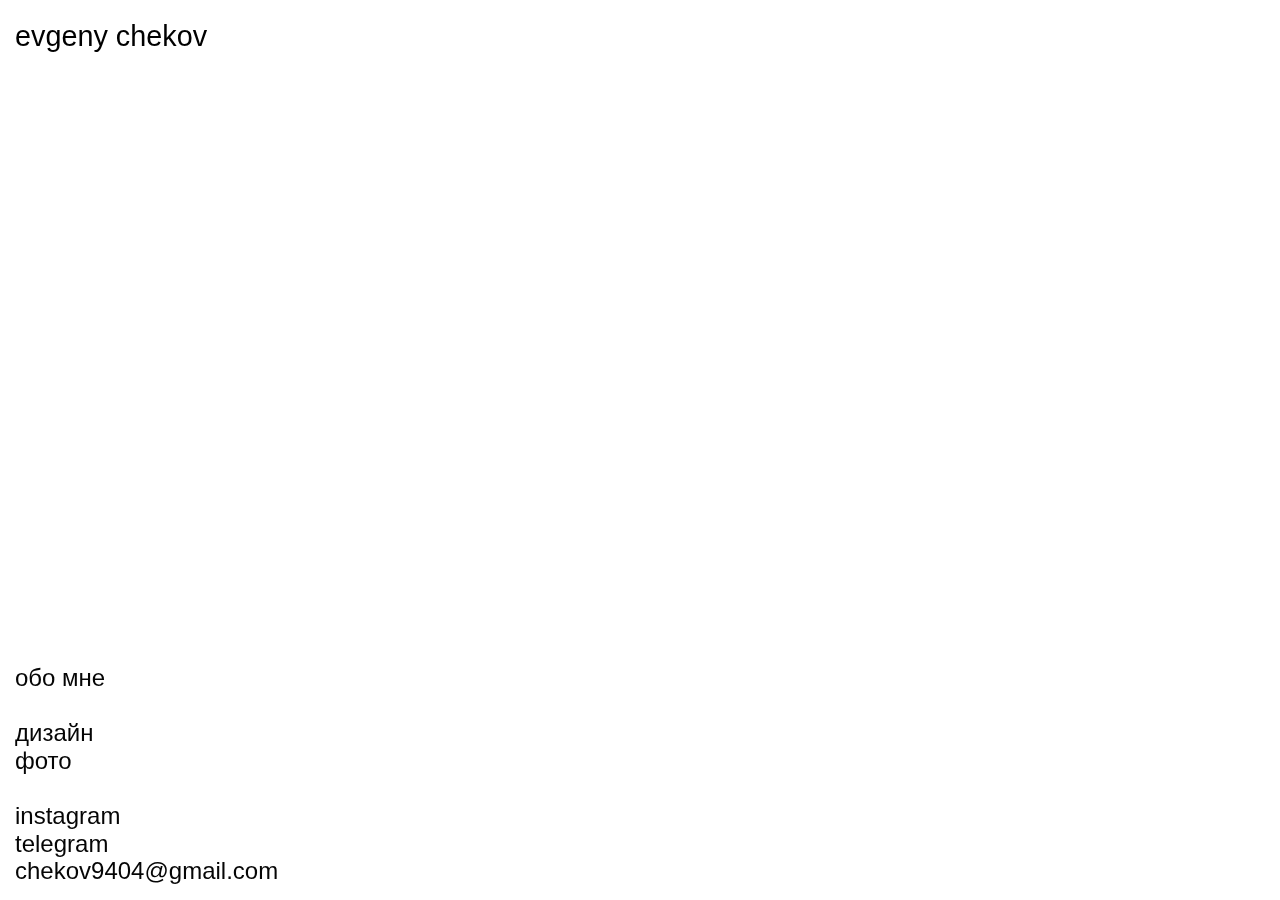
==== index.html @ 486feeef "Update index.html" ====
<!DOCTYPE html>
<html>

	<head>
		<meta charset="UTF-8">
		<title>Evgeny Chekov</title>
		<link href="css/index.css" rel="stylesheet" type="text/css">
		<link rel="icon" href="img/icon2.jpg">
		
	</head>

	<body>
		<h1 class="h1">evgeny chekov</h1>

		<!--<h2 class="heading"><a href="about/about.html" class="links">обо мне</a><br> -->
<div class="heading">
			<br><a href="cv.html" target="_self" class="links">обо мне</a><br>
			<br><a href="design.html" target=" _self" class="links">дизайн</a>
			<br><a href="photo-gallery.html" target=" _self" class="links">фото</a></br>
			<!-- <br><a href="http://www.pinterest.ru/chekov9404" target="blank" class="links">pinterest</a>-->
			<br><a href="http://www.instagram.com/evgenychekov/" target="_blank" class="links">instagram</a>
			<br><a href="http://www.t.me/evgenychekov" target="_blank" class="links">telegram</a>
			<br><a href="mailto:chekov9404@gmail.com" target="_blank" class="links">chekov9404@gmail.com</a><br>
		</div>

		<!-- <span class="lang">ru en</span>-->

		<!--<div class="content">
			<div><img src="img/01.jpg" class="me"></div>
		</div>
-->
 </body>

 </html>
---- css/index.css ----
/*
body {
  border: 2px solid #1b1b1b;*/

}
.lang {
  position: fixed;
  display: inline;
  left: auto;
  top: 0%;
  right: 0%;
  bottom: auto;
  height: auto;
  max-width: 61px;
  min-width: 61px;
  margin-top: 10px;
  margin-right: 10px;
  margin-bottom: 0px;
  font-family: sans-serif;
  color: #000;
  font-size: 1.8em;
  line-height: 1.15em;
  font-weight: 400;
  text-align: right;
}

.h1 {
  position: fixed;
  left: 15px;
  top: 20px;
  bottom: 10px;
  height: auto;
  max-width: 482px;
  min-width: 400px;
  margin-top: 0px;
  margin-right: 0px;
  margin-bottom: 0px;
  font-family: sans-serif;
  color: #000;
  font-size: 1.8em;
  line-height: 1.15em;
  font-weight: 400;
}

.heading {
  position: fixed;
  left: 15px;
  top: auto;
  right: auto;
  bottom: 10px;
  height: auto;
  max-width: 470px;
  min-width: 470px;
  margin-top: 0px;
  margin-bottom: 5px;
  font-family: SS, sans-serif;
  color: #000;
  font-size: 1.5em;
  line-height: 1.15em;
  font-weight: 400;
}

.links {
  color: #050505;
  text-decoration: none;
}
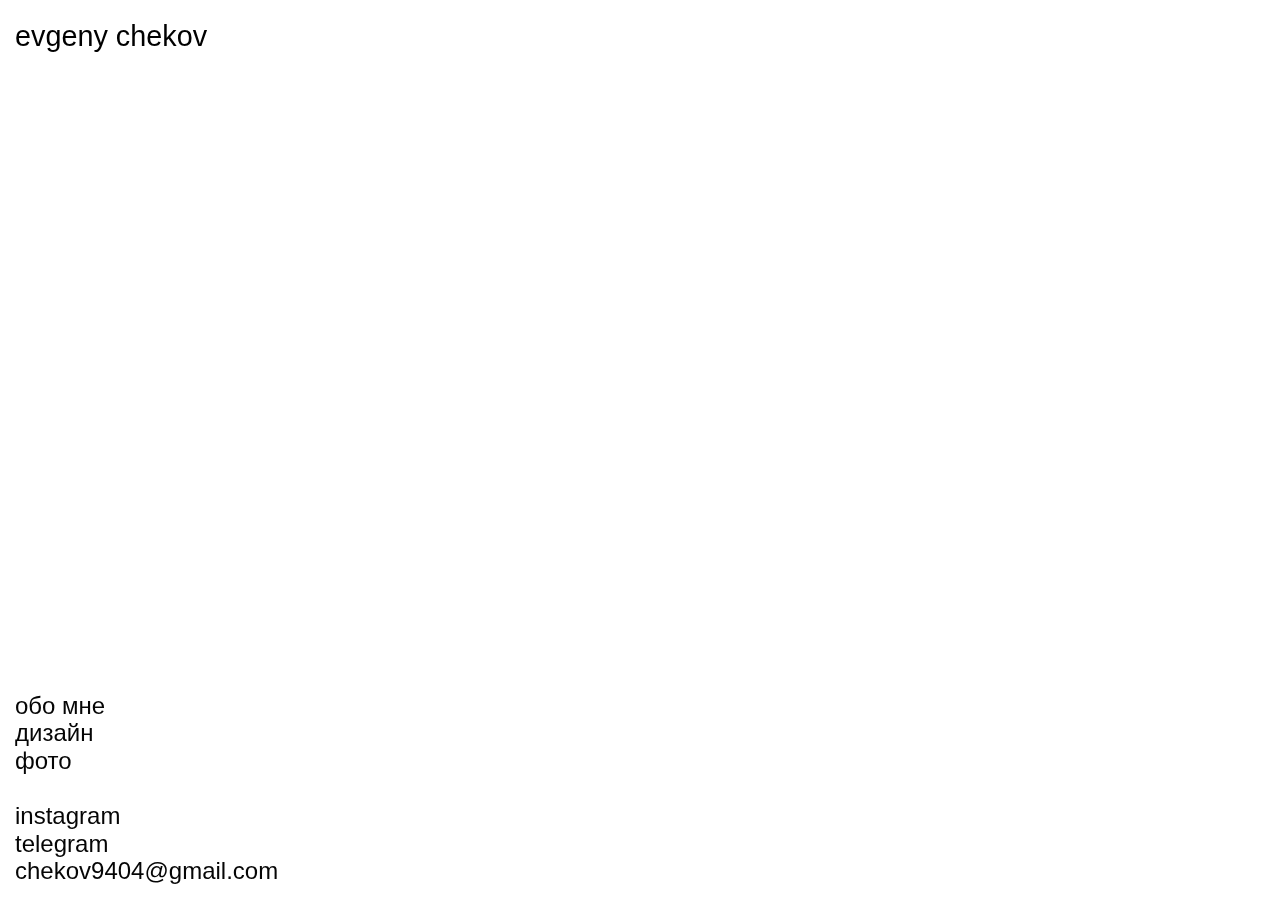
==== commit 9aff25d1: "Add files via upload" ====
--- a/index.html
+++ b/index.html
@@ -6,7 +6,6 @@
 		<title>Evgeny Chekov</title>
 		<link href="css/index.css" rel="stylesheet" type="text/css">
 		<link rel="icon" href="img/icon2.jpg">
-		
 	</head>
 
 	<body>
@@ -14,9 +13,9 @@
 
 		<!--<h2 class="heading"><a href="about/about.html" class="links">обо мне</a><br> -->
 <div class="heading">
-			<br><a href="cv.html" target="_self" class="links">обо мне</a><br>
-			<br><a href="design.html" target=" _self" class="links">дизайн</a>
-			<br><a href="photo-gallery.html" target=" _self" class="links">фото</a></br>
+			<br><a href="cv.html" target="_self" class="links main">обо мне</a>
+			<br><a href="design.html" target="_self" class="links main">дизайн</a>
+			<br><a href="photo-gallery.html" target="_self" class="links main">фото</a></br>
 			<!-- <br><a href="http://www.pinterest.ru/chekov9404" target="blank" class="links">pinterest</a>-->
 			<br><a href="http://www.instagram.com/evgenychekov/" target="_blank" class="links">instagram</a>
 			<br><a href="http://www.t.me/evgenychekov" target="_blank" class="links">telegram</a>
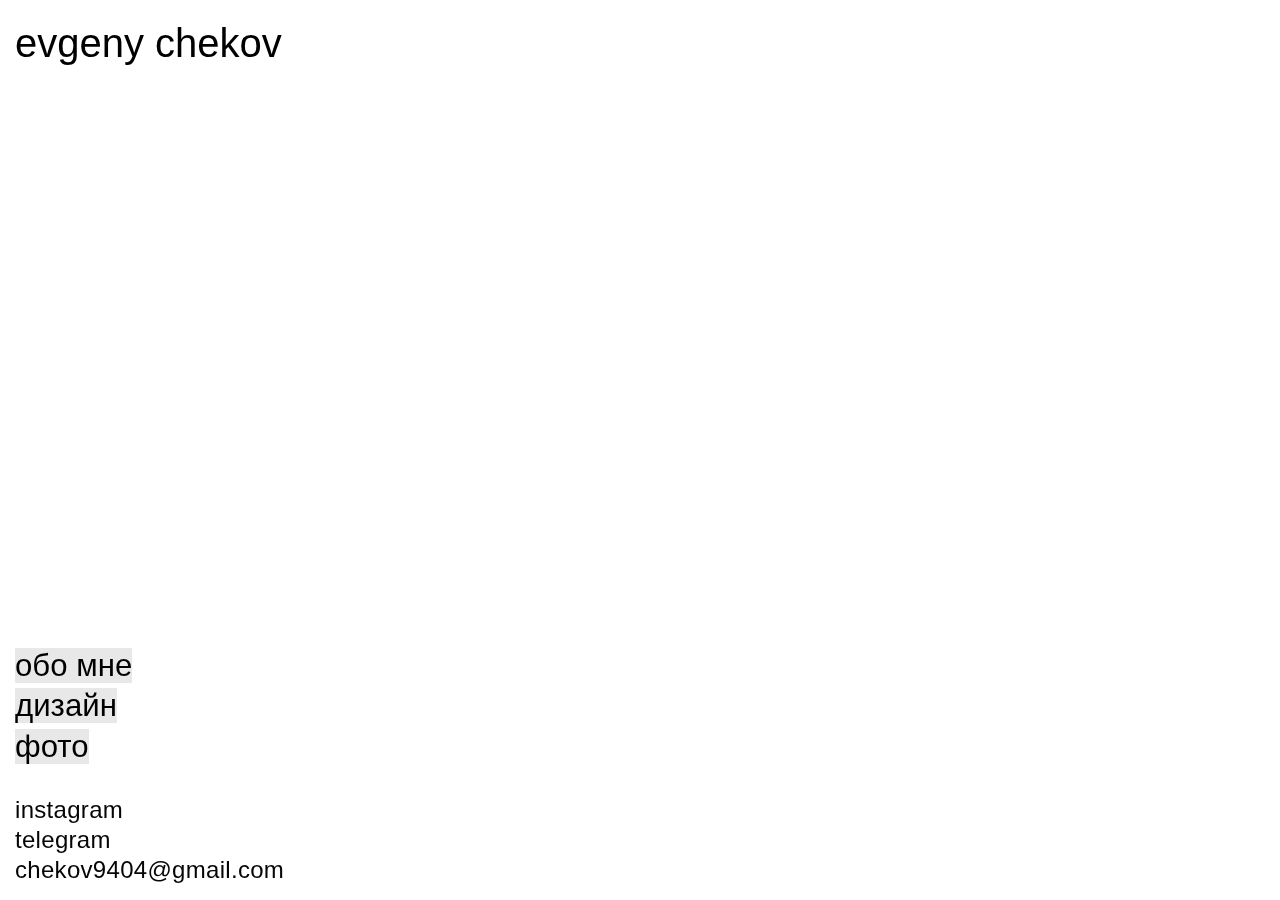
==== commit 3dca0a68: "новая связь с css" ====
--- a/index.html
+++ b/index.html
@@ -9,25 +9,20 @@
 	</head>
 
 	<body>
-		<h1 class="h1">evgeny chekov</h1>
+		<div class="animation">
+			<h1>evgeny chekov</h1>
+	  </div>
 
-		<!--<h2 class="heading"><a href="about/about.html" class="links">обо мне</a><br> -->
-<div class="heading">
-			<br><a href="cv.html" target="_self" class="links main">обо мне</a>
+		<section class="heading">
+			<a href="cv.html" target="_self" class="links main">обо мне</a>
 			<br><a href="design.html" target="_self" class="links main">дизайн</a>
 			<br><a href="photo-gallery.html" target="_self" class="links main">фото</a></br>
-			<!-- <br><a href="http://www.pinterest.ru/chekov9404" target="blank" class="links">pinterest</a>-->
 			<br><a href="http://www.instagram.com/evgenychekov/" target="_blank" class="links">instagram</a>
 			<br><a href="http://www.t.me/evgenychekov" target="_blank" class="links">telegram</a>
 			<br><a href="mailto:chekov9404@gmail.com" target="_blank" class="links">chekov9404@gmail.com</a><br>
-		</div>
+		</section>
 
-		<!-- <span class="lang">ru en</span>-->
 
-		<!--<div class="content">
-			<div><img src="img/01.jpg" class="me"></div>
-		</div>
--->
  </body>
 
  </html>
--- a/css/index.css
+++ b/css/index.css
@@ -1,31 +1,50 @@
-
-/*
-body {
-  border: 2px solid #1b1b1b;*/
-
-}
-.lang {
-  position: fixed;
-  display: inline;
-  left: auto;
-  top: 0%;
-  right: 0%;
-  bottom: auto;
-  height: auto;
-  max-width: 61px;
-  min-width: 61px;
-  margin-top: 10px;
-  margin-right: 10px;
-  margin-bottom: 0px;
-  font-family: sans-serif;
-  color: #000;
-  font-size: 1.8em;
-  line-height: 1.15em;
-  font-weight: 400;
-  text-align: right;
-}
-
-.h1 {
+/* градиентная анимация текста
+
+@keyframes gradient-animation
+{from {background-position: 100% 0%;}
+to {background-position: 0% 0%;}
+}
+
+.animation{
+ background: repeating-linear-gradient(90deg,
+ #111111  0%, #6f6f6f 12.5%, #e8e8e8 25%,  #111111 50%);
+ background-size: 200%;
+ background-position: 100% 0%;
+ animation-name: gradient-animation;
+ animation-duration: 33s;
+ animation-iteration-count: infinite;
+ animation-fill-mode: forwards;
+ animation-timing-function: linear;
+ margin-left: 360px;
+ margin-right: px;
+ height: 607px;
+ }*/
+
+ /*градиент как элемент
+
+ .{
+animation: flow 30s ease-in-out infinite;
+background: linear-gradient(-60deg, #904e95, #904e95, #e73c7e, #ee7752);
+background-size: 300%;
+-webkit-background-clip: text;
+background-clip: text;
+-webkit-text-fill-color: transparent;
+}
+
+@keyframes flow {
+
+O% {background-position: 0 50%;}
+50% {background-position: 100% 50%;}
+100% {background-position: 0 50%;}
+} */
+
+* a {
+  color: #050505;
+  text-decoration: none;
+}
+
+/*заголовок*/
+h1 {
   position: fixed;
   left: 15px;
   top: 20px;
@@ -38,16 +57,146 @@
   margin-bottom: 0px;
   font-family: sans-serif;
   color: #000;
-  font-size: 1.8em;
-  line-height: 1.15em;
-  font-weight: 400;
-}
-
+  font-size: 2.5em;
+  line-height: 1.15em;
+  font-weight: 400;
+}
+
+h1::selection {background: #ffb7b7;}
+
+br::selection {background: #fff2a8;}
+
+
+
+/*общий стиль пунктов и ссылок*/
 .heading {
   position: fixed;
   left: 15px;
+  bottom: 10px;
+  max-width: 470px;
+  min-width: 470px;
+  margin-top: 0px;
+  margin-bottom: 5px;
+  font-family: sans-serif;
+  color: #000;
+  font-size: 1.5em;
+  line-height: 1.15em;
+  font-weight: 400;
+}
+
+/*общий стиль ссылок с желтым выделением*/
+.links {
+  color: #050505;
+  text-decoration: none;
+  line-height: 30px;
+  letter-spacing: 0.3px;
+}
+
+.links::selection {background: #fff2a8;}
+
+/*три пункта с подсветкой серым*/
+.main {
   top: auto;
   right: auto;
+  height: auto;
+  font-family: sans-serif;
+  color: #000;
+  font-size: 1.3em;
+  line-height: 1.3em;
+  font-weight: 400;
+  letter-spacing: normal;
+}
+
+.main,::selection {background: #e8e8e8;}
+
+.main:hover {background: #ffffff;}
+
+/*CV*/
+
+/**/
+
+/*текст cv*/
+.container {
+  position:absolute;
+  color: #02077d ;
+  font-family: monospace;
+  font-size: 1.8em;
+  width: 49vw;
+  top: 16%;
+  left: 23%;
+  line-height: 1.7em;
+  border: 3px solid #404040 ;
+  padding: 30px 45px;
+  margin-bottom: 40px;
+  border-radius: 20px;
+  text-align: justify;
+}
+p::selection {background: #fff2a8;}
+
+/*заголовок-ссылка на главную*/
+.h1-second {
+  position: fixed;
+  left: 10px;
+  top: 10px;
+  bottom: 10px;
+  height: auto;
+  max-width: 482px;
+  min-width: 400px;
+  margin-top: 0px;
+  margin-right: 0px;
+  margin-bottom: 0px;
+  font-family: sans-serif;
+  color: #000;
+  font-size: 1.8em;
+  line-height: 1.15em;
+  font-weight: 400;
+}
+
+/*Design*/
+
+/*текст-описание с выделением*/
+.story {
+  position: fixed;
+  color: #050505;
+  font-family: monospace;
+  font-size: 1.8em;
+  width: 28vw;
+  top: 20%;
+  left: 5%;
+}
+.story::selection {background: #fff2a8;}
+
+/*стиль фото-ссылок*/
+div img {
+position: relative;
+width: 49vw;
+height: auto;
+left:540px;
+top: 60px;
+margin-bottom: 54px;
+}
+
+.lead-bw {
+width:37vw;
+left:730px;
+}
+
+.lead-clr {
+  position: fixed;
+  width:22vw;
+  height: auto;
+  left:490px;
+  top: 140px;
+  margin-bottom: 84px;
+}
+
+/*второй заголовок с выделением*/
+h2 {
+  color: #050505;
+  position: fixed;
+  left: 10px;
+  top: 60px;
+  right: auto;
   bottom: 10px;
   height: auto;
   max-width: 470px;
@@ -61,7 +210,46 @@
   font-weight: 400;
 }
 
-.links {
-  color: #050505;
-  text-decoration: none;
-}
+h2::selection {background: #ffb7b7;}
+
+/*фото дизайна обложки*/
+.magazine1{
+position: relative;
+width: 35vw;
+height: auto;
+left:55%;
+top: 60px;
+margin-bottom: 54px;
+}
+
+/*убирает предлог "с" на новую строку в описании "Встречи"*/
+.mag {
+  width: 27vw;
+}
+
+/*photo-gallery*/
+
+.lead-bw-photo {
+width:40vw;
+left:690px;
+}
+
+.lead-clr-photo {
+  position: fixed;
+  width:25vw;
+  height: auto;
+  left:490px;
+  top: 340px;
+  margin-bottom: 54px;
+}
+
+/*текст-описание*/
+.story-photo {
+  position: fixed;
+  color: #050505;
+  font-family: monospace;
+  font-size: 1.8em;
+  width: 30vw;
+  top: 20%;
+  left: 5%;
+  }
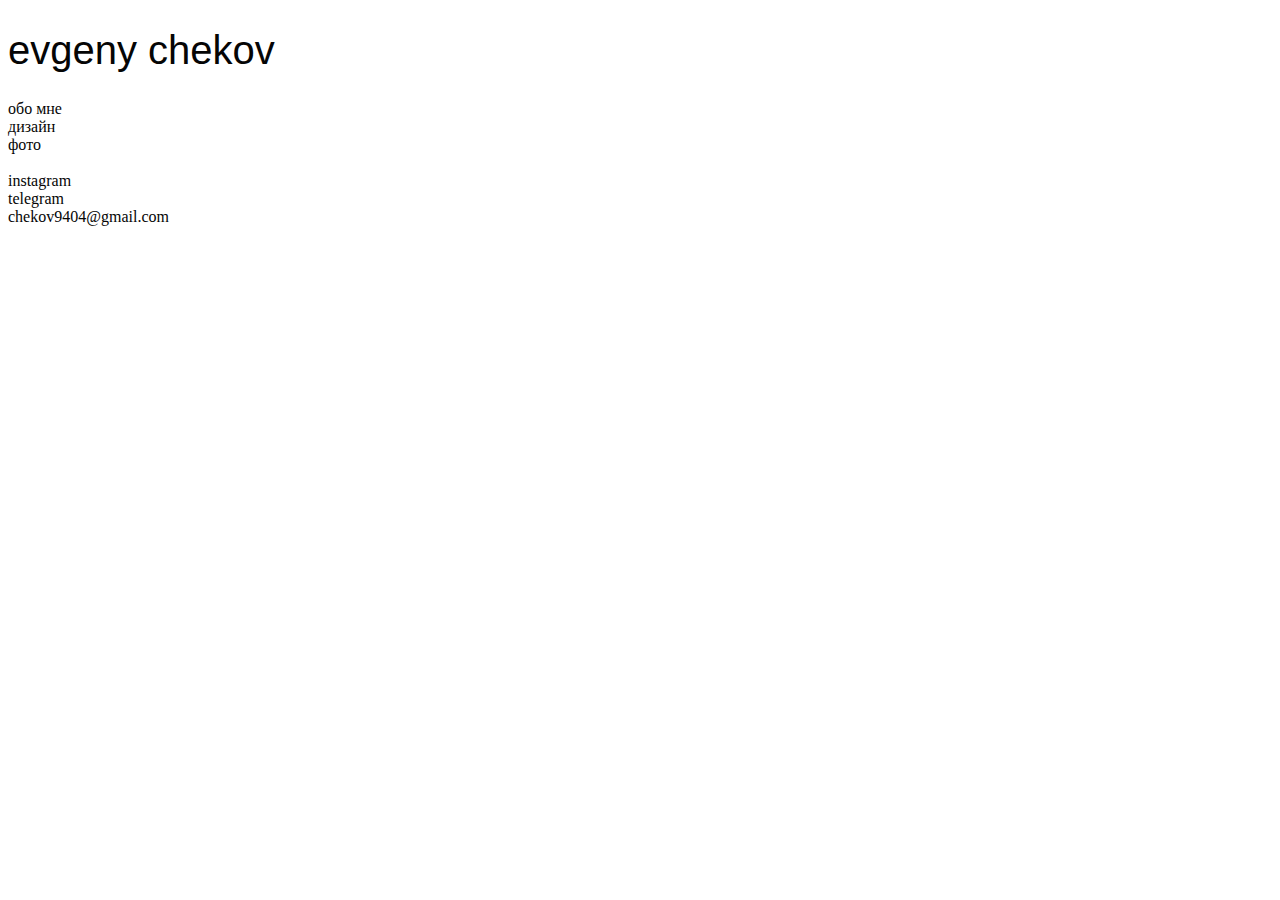
==== commit 32c3ba3c: "changed css file name" ====
--- a/index.html
+++ b/index.html
@@ -4,21 +4,20 @@
 	<head>
 		<meta charset="UTF-8">
 		<title>Evgeny Chekov</title>
-		<link href="css/index.css" rel="stylesheet" type="text/css">
+		<meta name="viewport" content="width=device-width, initial-scale=1.0, shrink-to-fit=no">
+		<link rel="stylesheet" href="css/styles.css">
 		<link rel="icon" href="img/icon2.jpg">
 	</head>
 
 	<body>
-		<div class="animation">
-			<h1>evgeny chekov</h1>
-	  </div>
-
+		<h1>evgeny chekov</h1>
+		
 		<section class="heading">
 			<a href="cv.html" target="_self" class="links main">обо мне</a>
 			<br><a href="design.html" target="_self" class="links main">дизайн</a>
 			<br><a href="photo-gallery.html" target="_self" class="links main">фото</a></br>
 			<br><a href="http://www.instagram.com/evgenychekov/" target="_blank" class="links">instagram</a>
-			<br><a href="http://www.t.me/evgenychekov" target="_blank" class="links">telegram</a>
+			<br><a href="https://t.me/argbcmyk" target="_blank" class="links">telegram</a>
 			<br><a href="mailto:chekov9404@gmail.com" target="_blank" class="links">chekov9404@gmail.com</a><br>
 		</section>
 
--- a/css/styles.css
+++ b/css/styles.css
@@ -0,0 +1,183 @@
+/* Variables */
+:root {
+  --primary-color: #050505;
+  --secondary-color: #02077d;
+  --accent-color: #e9c834;
+  --font-family-sans: sans-serif;
+  --font-family-mono: 'Roboto Mono', monospace;
+}
+
+/* General Styles */
+* a {
+  color: var(--primary-color);
+  text-decoration: none;
+}
+
+::selection {
+  background: #fff2a8;
+}
+
+/* Layout */
+.container {
+  max-width: 1200px;
+  margin: 0 auto;
+}
+
+/* Typography */
+h1,
+.h1-second {
+  font-family: var(--font-family-sans);
+  color: var(--primary-color);
+  font-weight: 400;
+  line-height: 1.15;
+}
+
+h1 {
+  font-size: 2.5em;
+}
+
+.h1-second {
+  font-size: 1.8em;
+}
+
+h2 {
+  font-family: var(--font-family-sans);
+  color: var(--primary-color);
+  font-weight: 400;
+  font-size: 1.5em;
+  line-height: 1.15;
+}
+
+h2::selection {
+  background: #ffb7b7;
+}
+
+.text {
+  font-family: var(--font-family-mono);
+  color: var(--secondary-color);
+  font-size: 1.2em;
+  line-height: 1.7;
+  text-align: justify;
+  padding: 55px 45px;
+  border: 1.4px solid #404040;
+  border-radius: 20px;
+}
+
+.text a {
+  color: var(--accent-color);
+}
+
+/* Navigation */
+.back-nav {
+  display: none;
+}
+
+/* Header */
+header {
+  position: fixed;
+  top: 0;
+  left: 0;
+  right: 0;
+  padding: 20px;
+  z-index: 100;
+  background-color: #fff;
+  box-shadow: 0 2px 4px rgba(0, 0, 0, 0.1);
+}
+
+/* Content */
+main {
+  padding-top: 80px; /* Adjust this value based on the header height */
+}
+
+.story {
+  font-family: var(--font-family-mono);
+  font-size: 1.4em;
+  color: var(--primary-color);
+  width: 340px;
+}
+
+.story a {
+  color: var(--accent-color);
+}
+
+.story-photo {
+  font-family: var(--font-family-mono);
+  font-size: 1.3em;
+  color: var(--primary-color);
+  width: 21.7vw;
+}
+
+.story-photo a {
+  color: var(--secondary-color);
+}
+
+/* Responsive Styles */
+@media (max-width: 1200px) {
+  .container {
+    max-width: 970px;
+  }
+}
+
+@media (max-width: 1050px) {
+  .container {
+    max-width: 750px;
+  }
+
+  .text {
+    border: none;
+    width: 56vw;
+  }
+}
+
+@media (max-width: 950px) {
+  .container {
+    max-width: none;
+  }
+
+  .text {
+    top: 47px;
+    font-size: 1.1em;
+  }
+}
+
+@media (max-width: 800px) {
+  .container {
+    max-width: none;
+  }
+
+  .text {
+    top: 0;
+    font-size: 1em;
+    text-align: left;
+    left: 7%;
+    min-width: 65vw;
+    padding: 36px 40px;
+  }
+
+  .h1-second {
+    display: none;
+  }
+
+  .back-nav {
+    display: inline-block;
+    position: fixed;
+    width: 26px;
+    top: 20px;
+    left: 20px;
+  }
+}
+
+@media (max-width: 610px) {
+  .text {
+    width: 76vw;
+    top: 0;
+    font-size: 1.1em;
+    text-align: left;
+    left: 5%;
+    padding: 45px 40px;
+  }
+
+  .back-nav {
+    width: 24px;
+  }
+}